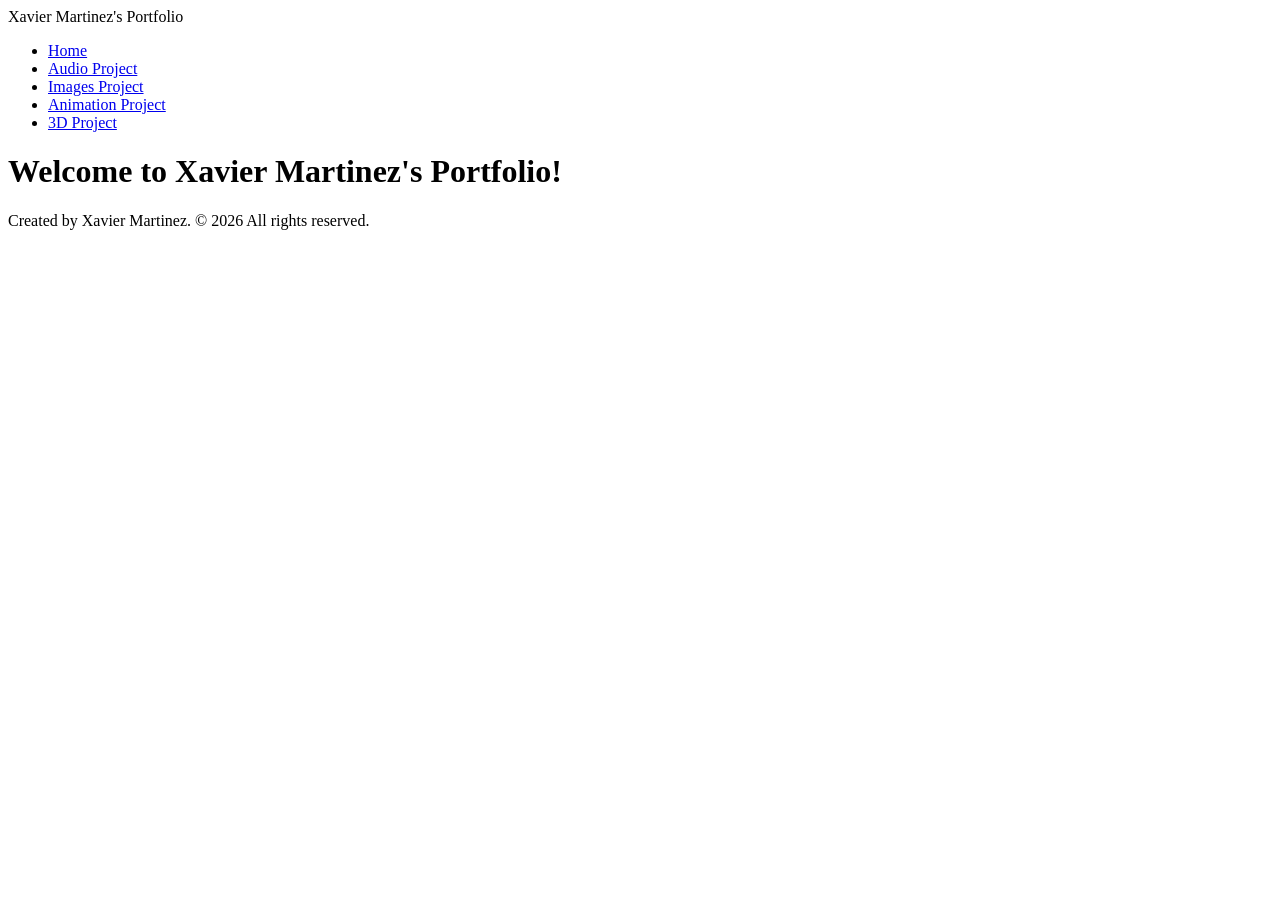
==== index.html @ 078da545 "Add files via upload" ====
<!doctype html>
<html lang="en">
    <head>
        <meta charset="UTF-8" />
        <title>Title</title>
        <link rel="stylesheet" href="style.css" />
    </head>
    <body>
        <header>
            <div class="site-title">Xavier Martinez's Portfolio</div>
            <nav>
                <ul>
                    <li><a href="index.html">Home</a></li>
                    <li><a href="audio.html">Audio Project</a></li>
                    <li><a href="images.html">Images Project</a></li>
                    <li><a href="animation.html">Animation Project</a></li>
                    <li><a href="3d.html">3D Project</a></li>
                </ul>
            </nav>
        </header>

        <main>
            <h1>Welcome to Xavier Martinez's Portfolio!</h1>
        </main>

        <footer>
            <p>Created by Xavier Martinez. &copy; 2026 All rights reserved.</p>
        </footer>
    </body>
</html>
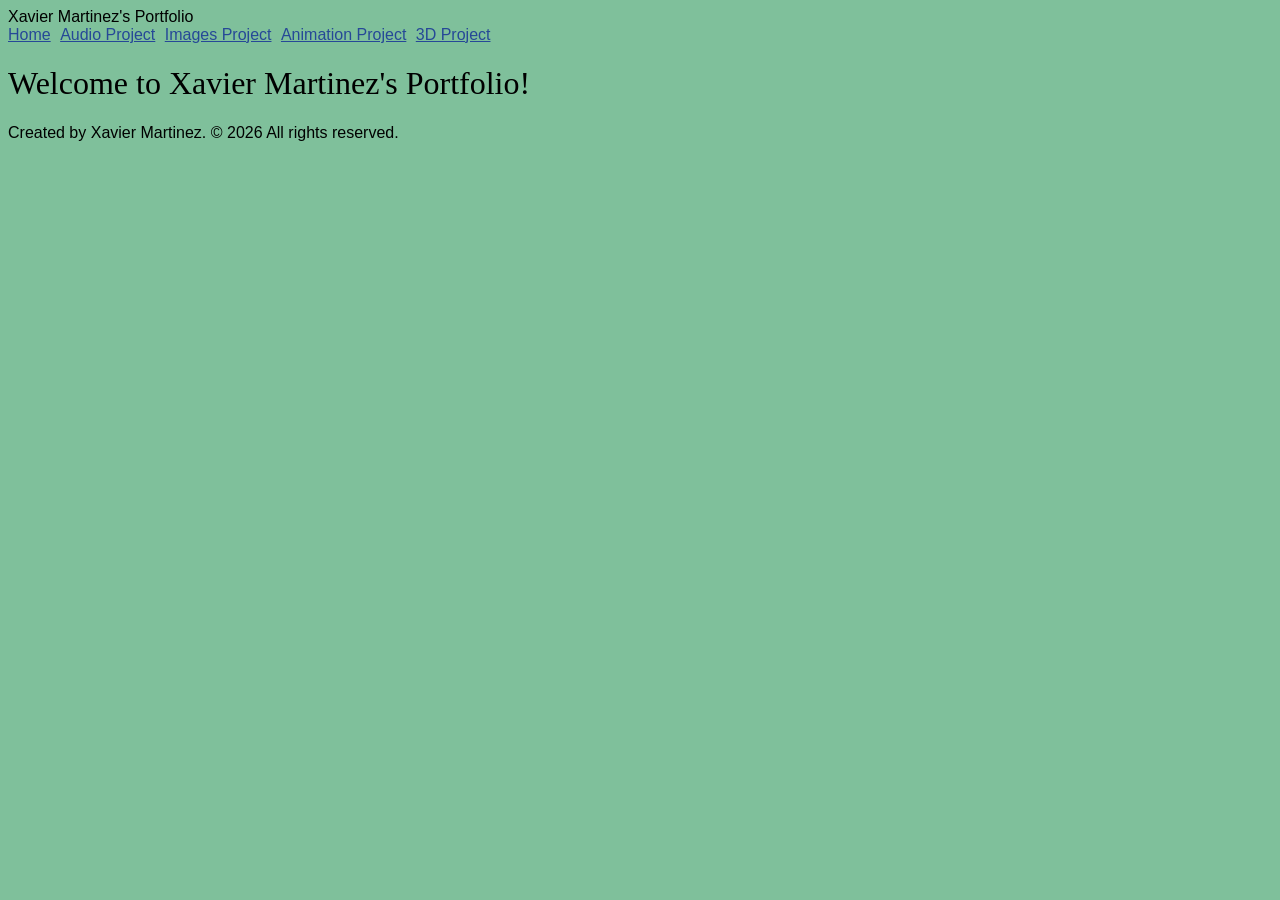
==== commit 24309a33: "Add files via upload" ====
--- a/index.html
+++ b/index.html
@@ -2,7 +2,8 @@
 <html lang="en">
     <head>
         <meta charset="UTF-8" />
-        <title>Title</title>
+        <title>Xavier Martinez's Portfolio</title>
+<link rel="stylesheet" href="style.css">
         <link rel="stylesheet" href="style.css" />
     </head>
     <body>
--- a/style.css
+++ b/style.css
@@ -0,0 +1,41 @@
+body{
+  background-color: #65dfb6;
+}
+
+body{background-color: rgba(0, 130, 56, 0.5);}
+a{
+    color: rgb(38, 72, 151);}
+a:hover{ color: rgb(133, 22, 22);}
+a:visited{color: rgb(116, 45, 207);}
+p{
+  font-weight: 400;
+}
+
+h1{
+  font-weight: 200;
+}
+
+h2{
+  font-weight: 900;
+}
+body{
+  font-family: Arial, Helvetica, sans-serif
+}
+
+h1, h2, h3, h4, h5, h6{
+  font-family: "Raleway", serif;
+}
+img, video{
+	max-width: 100%;
+	height: auto;
+}
+nav ul {
+    list-style: none;
+    padding: 0;
+    margin: 0;
+}
+
+nav li{
+  display: inline-block;
+  margin-right: 5px
+}
--- a/style.css
+++ b/style.css
@@ -0,0 +1,41 @@
+body{
+  background-color: #65dfb6;
+}
+
+body{background-color: rgba(0, 130, 56, 0.5);}
+a{
+    color: rgb(38, 72, 151);}
+a:hover{ color: rgb(133, 22, 22);}
+a:visited{color: rgb(116, 45, 207);}
+p{
+  font-weight: 400;
+}
+
+h1{
+  font-weight: 200;
+}
+
+h2{
+  font-weight: 900;
+}
+body{
+  font-family: Arial, Helvetica, sans-serif
+}
+
+h1, h2, h3, h4, h5, h6{
+  font-family: "Raleway", serif;
+}
+img, video{
+	max-width: 100%;
+	height: auto;
+}
+nav ul {
+    list-style: none;
+    padding: 0;
+    margin: 0;
+}
+
+nav li{
+  display: inline-block;
+  margin-right: 5px
+}
